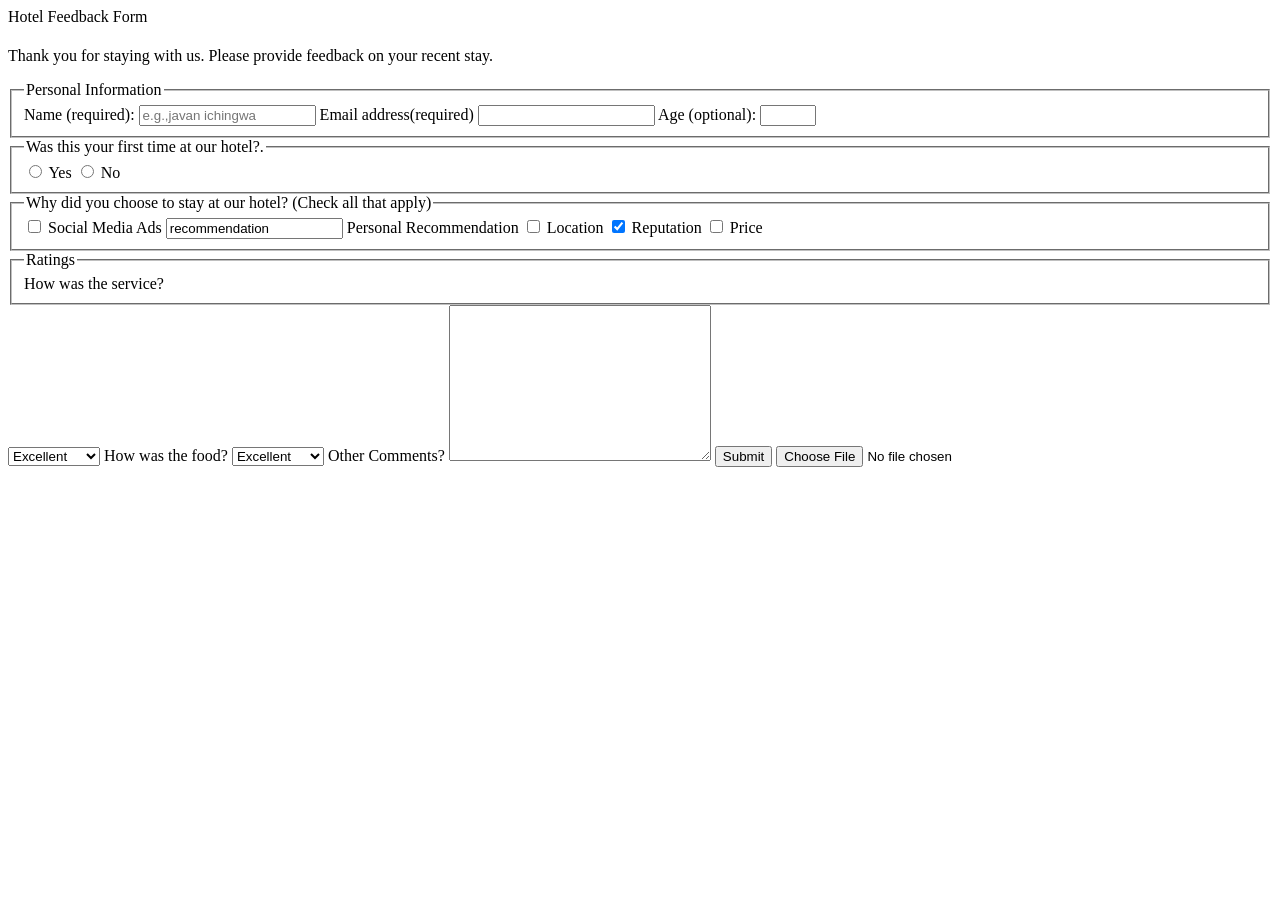
==== practise 1/index.html @ fc863f9e "Initial commit of practise files" ====
<!DOCTYPE html>
<html lang="en">
<head>
    <meta charset="UTF-8">
    <meta name="viewport" content="width=device-width, initial-scale=1.0">
    <title>Hotel Feedback Form</title>
    <link rel="stylesheet" href="style.css">
</head>
<body>
<header>Hotel Feedback Form<h1></h1>
<p>Thank you for staying with us. Please provide feedback on your recent stay.</p>
</header>
<main>
    <form action="https://hotel-feedback.freecodecamp.org" method="POST">
        <fieldset>
            <legend>Personal Information</legend>
            <label for="full-name">Name (required):</label>
            <input type="text" id="full-name" name="name" placeholder="e.g.,javan ichingwa" required size="20">
            <label for="email">Email address(required)</label>
            <input type="email" id="email"name="email" required size="20">
<label for="age">Age (optional):</label>
<input type="number" id="age" name="age" min="3" max="100">
        </fieldset>
        <fieldset>
            <legend>Was this your first time at our hotel?.

</legend>
<input type="radio" id="yes option" name="hotel-stay">
<label for="yes-option">Yes</label>
<input type="radio" id="no option" name="hotel-stay">
<label for="no-option">No</label>
        </fieldset>
        <fieldset><legend>Why did you choose to stay at our hotel? (Check all that apply)</legend>
        <input type="checkbox" id="ads" value="ads" name="choice">
        <label for="ads">Social Media Ads</label>
        <input type="checkbox " id="recommendation" value="recommendation" name="choice">
        <label for= recommendation">Personal Recommendation</label>
        <input type="checkbox" id="location" value="location" name="choice"> 
 <label for="location">Location </label>          
 <input checked type="checkbox" id="reputation" value="reputation" name="choice"> 
 <label for="reputation">Reputation </label>    
 <input type="checkbox" id="price" value="price" name="choice"> 
 <label for="price">Price </label>     
        </fieldset>
        <fieldset><legend>Ratings</legend>
    <label for="service">How was the service?</label>
    </fieldset>
<select name="service" id="service">
    <option value="poor">Poor</option> 
<option value="satisfactory">Satisfactory</option> 
<option value="good">Good</option> 
<option value="very-good">Very Good</option> 
<option selected value="excellent"> Excellent</option> 
</select>
<label for="food">How was the food?</label> 
      <select id="food" name="food">
         <option value="poor">Poor</option> 
<option value="satisfactory">Satisfactory</option> 
<option value="good">Good</option> 
<option value="very-good">Very Good</option> 
<option selected value="excellent"> Excellent</option> <option value="poor">Poor</option> 
<option value="satisfactory">Satisfactory</option> 
<option value="good">Good</option> 
<option value="very-good">Very Good</option> 
<option selected value="excellent"> Excellent</option>
      </select>
      <label for="comments">Other Comments?</label> 
      <textarea id="comments"name="comments" cols="30" rows="10" ></textarea> 
      <button type="submit">Submit</button> 
      <input type="file" name="upload" id="fileselect">
    </form>
</main>
</body>
</html>
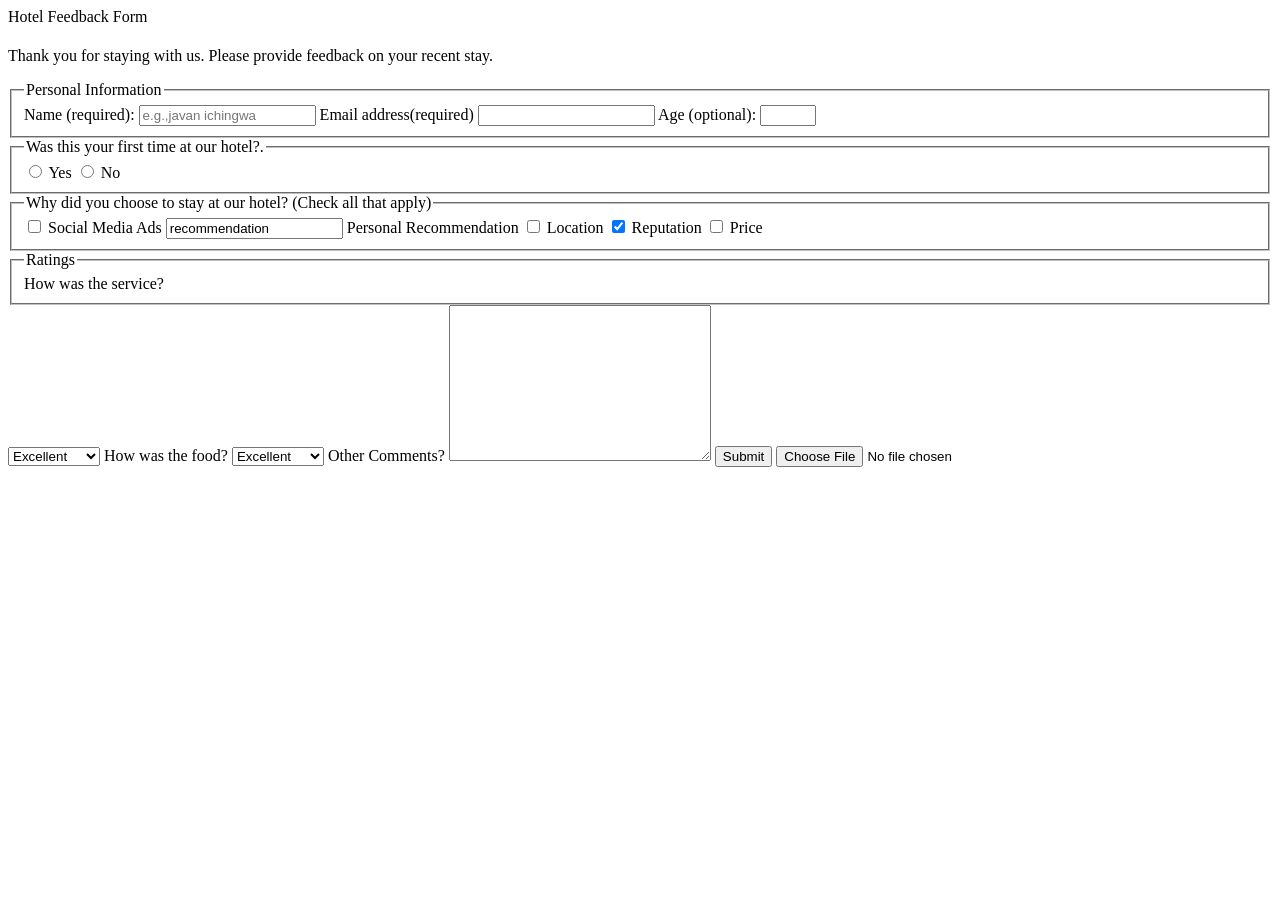
==== commit 3305281b: "Add index.html for webQuiz" ====
--- a/practise 1/index.html
+++ b/practise 1/index.html
@@ -9,6 +9,7 @@
 <body>
 <header>Hotel Feedback Form<h1></h1>
 <p>Thank you for staying with us. Please provide feedback on your recent stay.</p>
+<link rel="stylesheet" href="style.css"> 
 </header>
 <main>
     <form action="https://hotel-feedback.freecodecamp.org" method="POST">
--- a/practise 1/style.css
+++ b/practise 1/style.css
@@ -0,0 +1,3 @@
+body{
+    background-origin: purple;
+}
--- a/practise 1/style.css
+++ b/practise 1/style.css
@@ -0,0 +1,3 @@
+body{
+    background-origin: purple;
+}
